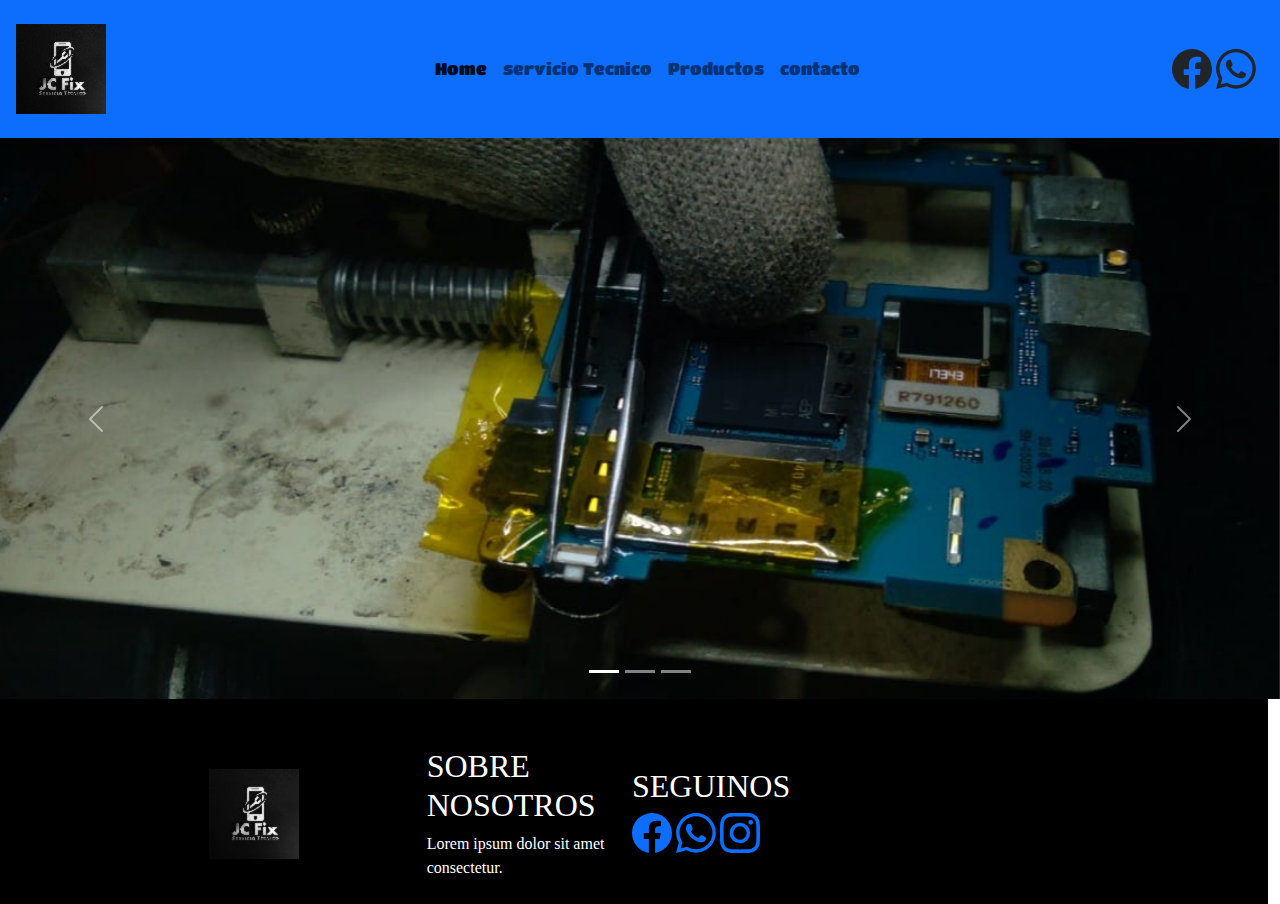
==== index.html @ ce542f14 "agregue boostrap a inicio, cree el footer y agregue boostrap a pagina de contacto" ====
<!DOCTYPE html>
<html lang="en">
<head>
    <meta charset="UTF-8">
    <meta http-equiv="X-UA-Compatible" content="IE=edge">
    <meta name="viewport" content="width=device-width, initial-scale=1.0">
    <link rel="stylesheet" href="./assets/estilo/bootstrap.min.css">
    <link rel="stylesheet" href="./assets/estilo/estilo.css">
    <link rel="preconnect" href="https://fonts.googleapis.com">
<link rel="preconnect" href="https://fonts.gstatic.com" crossorigin>
<link href="https://fonts.googleapis.com/css2?family=Titan+One&display=swap" rel="stylesheet">
<link rel="stylesheet" href="./assets/estilo/fontawesome.min.css">
    <title>Document</title>
</head>
<body>
    <nav class="navbar navbar-expand-lg  bg-primary navBar ">
           <div  class="logo col-xl-4">
            <img src="./assets/imagenes/logo.jpg" alt="" class=" m-3">
           </div>
          <button class="navbar-toggler" type="button" data-bs-toggle="collapse" data-bs-target="#navbarNavAltMarkup" aria-controls="navbarNavAltMarkup" aria-expanded="false" aria-label="Toggle navigation">
            <span class="navbar-toggler-icon "></span>
          </button>
          <div class="collapse navbar-collapse " id="navbarNavAltMarkup">
            <div class="navbar-nav">
              <a class="nav-link active" aria-current="page" href="./index.html">Home</a>
              <a class="nav-link" href="./paginas/ServTec.html">servicio Tecnico</a>
              <a class="nav-link" href="./paginas/productos.html">Productos</a>
              <a class="nav-link " href="./paginas/Contacto.html">contacto</a>
            </div>
          </div>
        </div>
      <div class="redes p-2 m-3">
        <svg xmlns="http://www.w3.org/2000/svg" width="40" height="40" fill="currentColor" class="bi bi-facebook" viewBox="0 0 16 16">
          <path d="M16 8.049c0-4.446-3.582-8.05-8-8.05C3.58 0-.002 3.603-.002 8.05c0 4.017 2.926 7.347 6.75 7.951v-5.625h-2.03V8.05H6.75V6.275c0-2.017 1.195-3.131 3.022-3.131.876 0 1.791.157 1.791.157v1.98h-1.009c-.993 0-1.303.621-1.303 1.258v1.51h2.218l-.354 2.326H9.25V16c3.824-.604 6.75-3.934 6.75-7.951z"/>
        </svg>
        <svg xmlns="http://www.w3.org/2000/svg" width="40" height="40" fill="currentColor" class="bi bi-whatsapp" viewBox="0 0 16 16">
          <path d="M13.601 2.326A7.854 7.854 0 0 0 7.994 0C3.627 0 .068 3.558.064 7.926c0 1.399.366 2.76 1.057 3.965L0 16l4.204-1.102a7.933 7.933 0 0 0 3.79.965h.004c4.368 0 7.926-3.558 7.93-7.93A7.898 7.898 0 0 0 13.6 2.326zM7.994 14.521a6.573 6.573 0 0 1-3.356-.92l-.24-.144-2.494.654.666-2.433-.156-.251a6.56 6.56 0 0 1-1.007-3.505c0-3.626 2.957-6.584 6.591-6.584a6.56 6.56 0 0 1 4.66 1.931 6.557 6.557 0 0 1 1.928 4.66c-.004 3.639-2.961 6.592-6.592 6.592zm3.615-4.934c-.197-.099-1.17-.578-1.353-.646-.182-.065-.315-.099-.445.099-.133.197-.513.646-.627.775-.114.133-.232.148-.43.05-.197-.1-.836-.308-1.592-.985-.59-.525-.985-1.175-1.103-1.372-.114-.198-.011-.304.088-.403.087-.088.197-.232.296-.346.1-.114.133-.198.198-.33.065-.134.034-.248-.015-.347-.05-.099-.445-1.076-.612-1.47-.16-.389-.323-.335-.445-.34-.114-.007-.247-.007-.38-.007a.729.729 0 0 0-.529.247c-.182.198-.691.677-.691 1.654 0 .977.71 1.916.81 2.049.098.133 1.394 2.132 3.383 2.992.47.205.84.326 1.129.418.475.152.904.129 1.246.08.38-.058 1.171-.48 1.338-.943.164-.464.164-.86.114-.943-.049-.084-.182-.133-.38-.232z"/>
        </svg>
      </div>
      </nav>
      
   <main>
    <div id="carouselExampleIndicators" class="carousel slide" data-bs-ride="true">
      <div class="carousel-indicators">
        <button type="button" data-bs-target="#carouselExampleIndicators" data-bs-slide-to="0" class="active" aria-current="true" aria-label="Slide 1"></button>
        <button type="button" data-bs-target="#carouselExampleIndicators" data-bs-slide-to="1" aria-label="Slide 2"></button>
        <button type="button" data-bs-target="#carouselExampleIndicators" data-bs-slide-to="2" aria-label="Slide 3"></button>
      </div>
      <div class="carousel-inner ">
        <div class="carousel-item active">
          <img src="./assets/imagenes/slide1.png" class="d-block w-100" alt="...">
        </div>
        <div class="carousel-item">
          <img src="./assets/imagenes/slide2.png" class="d-block w-100" alt="...">
        </div>
        <div class="carousel-item">
          <img src="./assets/imagenes/slide3.png" class="d-block w-100" alt="...">
        </div>
      </div>
      <button class="carousel-control-prev" type="button" data-bs-target="#carouselExampleIndicators" data-bs-slide="prev">
        <span class="carousel-control-prev-icon" aria-hidden="true"></span>
        <span class="visually-hidden">Previous</span>
      </button>
      <button class="carousel-control-next" type="button" data-bs-target="#carouselExampleIndicators" data-bs-slide="next">
        <span class="carousel-control-next-icon" aria-hidden="true"></span>
        <span class="visually-hidden">Next</span>
      </button>
    </div>
  </main>
    <footer class="pie-Pagina  row col-12">
   <div class="grupo1 ">
    <div class="box   col-4 col-xl-2 ">
      <figure class="">
        <a href="#">
          <img src="./assets/imagenes/logo.jpg" alt="logo" class="logoFoot">
        </a>
      </figure>
    </div>
    <div class="box  col-4 col-xl-2 p-2 ">
      <h2>SOBRE NOSOTROS </h2>
      <p>Lorem ipsum dolor sit amet consectetur.</p>
        
    </div>
    <div class="box col-2 col-sm-3 col-xl-4  p-1 mb-4">
      <h2>SEGUINOS</h2>
      <div class="redes  ">
         <a class="" href="#"><svg  class="etiquetas"xmlns="http://www.w3.org/2000/svg" width="40" height="40" fill="currentColor" class="bi bi-facebook" viewBox="0 0 16 16">
          <path d="M16 8.049c0-4.446-3.582-8.05-8-8.05C3.58 0-.002 3.603-.002 8.05c0 4.017 2.926 7.347 6.75 7.951v-5.625h-2.03V8.05H6.75V6.275c0-2.017 1.195-3.131 3.022-3.131.876 0 1.791.157 1.791.157v1.98h-1.009c-.993 0-1.303.621-1.303 1.258v1.51h2.218l-.354 2.326H9.25V16c3.824-.604 6.75-3.934 6.75-7.951z"/>
        </svg></a>
         <a href="#"><svg xmlns="http://www.w3.org/2000/svg" width="40" height="40" fill="currentColor" class="bi bi-whatsapp" viewBox="0 0 16 16">
          <path d="M13.601 2.326A7.854 7.854 0 0 0 7.994 0C3.627 0 .068 3.558.064 7.926c0 1.399.366 2.76 1.057 3.965L0 16l4.204-1.102a7.933 7.933 0 0 0 3.79.965h.004c4.368 0 7.926-3.558 7.93-7.93A7.898 7.898 0 0 0 13.6 2.326zM7.994 14.521a6.573 6.573 0 0 1-3.356-.92l-.24-.144-2.494.654.666-2.433-.156-.251a6.56 6.56 0 0 1-1.007-3.505c0-3.626 2.957-6.584 6.591-6.584a6.56 6.56 0 0 1 4.66 1.931 6.557 6.557 0 0 1 1.928 4.66c-.004 3.639-2.961 6.592-6.592 6.592zm3.615-4.934c-.197-.099-1.17-.578-1.353-.646-.182-.065-.315-.099-.445.099-.133.197-.513.646-.627.775-.114.133-.232.148-.43.05-.197-.1-.836-.308-1.592-.985-.59-.525-.985-1.175-1.103-1.372-.114-.198-.011-.304.088-.403.087-.088.197-.232.296-.346.1-.114.133-.198.198-.33.065-.134.034-.248-.015-.347-.05-.099-.445-1.076-.612-1.47-.16-.389-.323-.335-.445-.34-.114-.007-.247-.007-.38-.007a.729.729 0 0 0-.529.247c-.182.198-.691.677-.691 1.654 0 .977.71 1.916.81 2.049.098.133 1.394 2.132 3.383 2.992.47.205.84.326 1.129.418.475.152.904.129 1.246.08.38-.058 1.171-.48 1.338-.943.164-.464.164-.86.114-.943-.049-.084-.182-.133-.38-.232z"/>
        </svg></a>
        <a href="#"><svg xmlns="http://www.w3.org/2000/svg" width="40" height="40" fill="currentColor" class="bi bi-instagram" viewBox="0 0 16 16">
          <path d="M8 0C5.829 0 5.556.01 4.703.048 3.85.088 3.269.222 2.76.42a3.917 3.917 0 0 0-1.417.923A3.927 3.927 0 0 0 .42 2.76C.222 3.268.087 3.85.048 4.7.01 5.555 0 5.827 0 8.001c0 2.172.01 2.444.048 3.297.04.852.174 1.433.372 1.942.205.526.478.972.923 1.417.444.445.89.719 1.416.923.51.198 1.09.333 1.942.372C5.555 15.99 5.827 16 8 16s2.444-.01 3.298-.048c.851-.04 1.434-.174 1.943-.372a3.916 3.916 0 0 0 1.416-.923c.445-.445.718-.891.923-1.417.197-.509.332-1.09.372-1.942C15.99 10.445 16 10.173 16 8s-.01-2.445-.048-3.299c-.04-.851-.175-1.433-.372-1.941a3.926 3.926 0 0 0-.923-1.417A3.911 3.911 0 0 0 13.24.42c-.51-.198-1.092-.333-1.943-.372C10.443.01 10.172 0 7.998 0h.003zm-.717 1.442h.718c2.136 0 2.389.007 3.232.046.78.035 1.204.166 1.486.275.373.145.64.319.92.599.28.28.453.546.598.92.11.281.24.705.275 1.485.039.843.047 1.096.047 3.231s-.008 2.389-.047 3.232c-.035.78-.166 1.203-.275 1.485a2.47 2.47 0 0 1-.599.919c-.28.28-.546.453-.92.598-.28.11-.704.24-1.485.276-.843.038-1.096.047-3.232.047s-2.39-.009-3.233-.047c-.78-.036-1.203-.166-1.485-.276a2.478 2.478 0 0 1-.92-.598 2.48 2.48 0 0 1-.6-.92c-.109-.281-.24-.705-.275-1.485-.038-.843-.046-1.096-.046-3.233 0-2.136.008-2.388.046-3.231.036-.78.166-1.204.276-1.486.145-.373.319-.64.599-.92.28-.28.546-.453.92-.598.282-.11.705-.24 1.485-.276.738-.034 1.024-.044 2.515-.045v.002zm4.988 1.328a.96.96 0 1 0 0 1.92.96.96 0 0 0 0-1.92zm-4.27 1.122a4.109 4.109 0 1 0 0 8.217 4.109 4.109 0 0 0 0-8.217zm0 1.441a2.667 2.667 0 1 1 0 5.334 2.667 2.667 0 0 1 0-5.334z"/>
        </svg></a>
      </div>
     
    </div>
   
  </div>
   </div>

  </footer>
    <script src="./assets/js/bootstrap.bundle.min.js"></script>
</body>
</html>
---- assets/estilo/estilo.css ----
*{
    margin: 0;
    padding: 0;
    box-sizing: border-box;
}

.logo{
   align-items: center;
}
@media (max-width:576px){
    .logo{
        display: none;
    }
   
}
@media (max-width:768px){
    .logo{
        display: none;
    }
}
.navBar{
    font-family:  'Titan One';
    font-size: 17px ;
    
}
.container-form{
    width: 100%;
    max-width: 1100px;
    margin: auto;
    display: grid;
    grid-template-columns: repeat(2,1fr);
   
  
}
.container-form h2{
    margin-bottom: 15px;
    font-size: 35px
}
.container-form p{
    font-size: 17px;
    line-height: 1.6;
    margin-bottom: 30px;
}
.container-form a{
    font-size: 17px;
    display: inline-block;
    text-decoration: none;
    width: 100%;
    margin-bottom: 15px;
    color: black;
    font-weight: 700;
}
.container-form a i{
    color: orange;
    margin-right: 10px;
}
.container-form form .campo, textarea{
    width: 100%;
    padding: 15px 10px;
    font-size: 16px;
    border: 1px solid #dbdbdb;
    margin-bottom: 20px;
    border-radius: 3px;
    outline: 0px;
}

.container-form {
    padding: 15px;
    font-size: 16px;
    border: none;
    outline: 0px;
    background: orange;
    color: white;
    border-radius: 3px;
    cursor: pointer;
    transition: all 300ms ease;
}
.container-form {
    background: #e39403;
}

footer{
    background-color:black ;
     color: white;
     margin:auto; 
     width: 100%;
     font-family:'open sans';
     font-size: 16px;
     padding-top: 40px; 
    }
    .grupo1{
        display: flex;
        align-items: center;
        justify-content: center;
    }
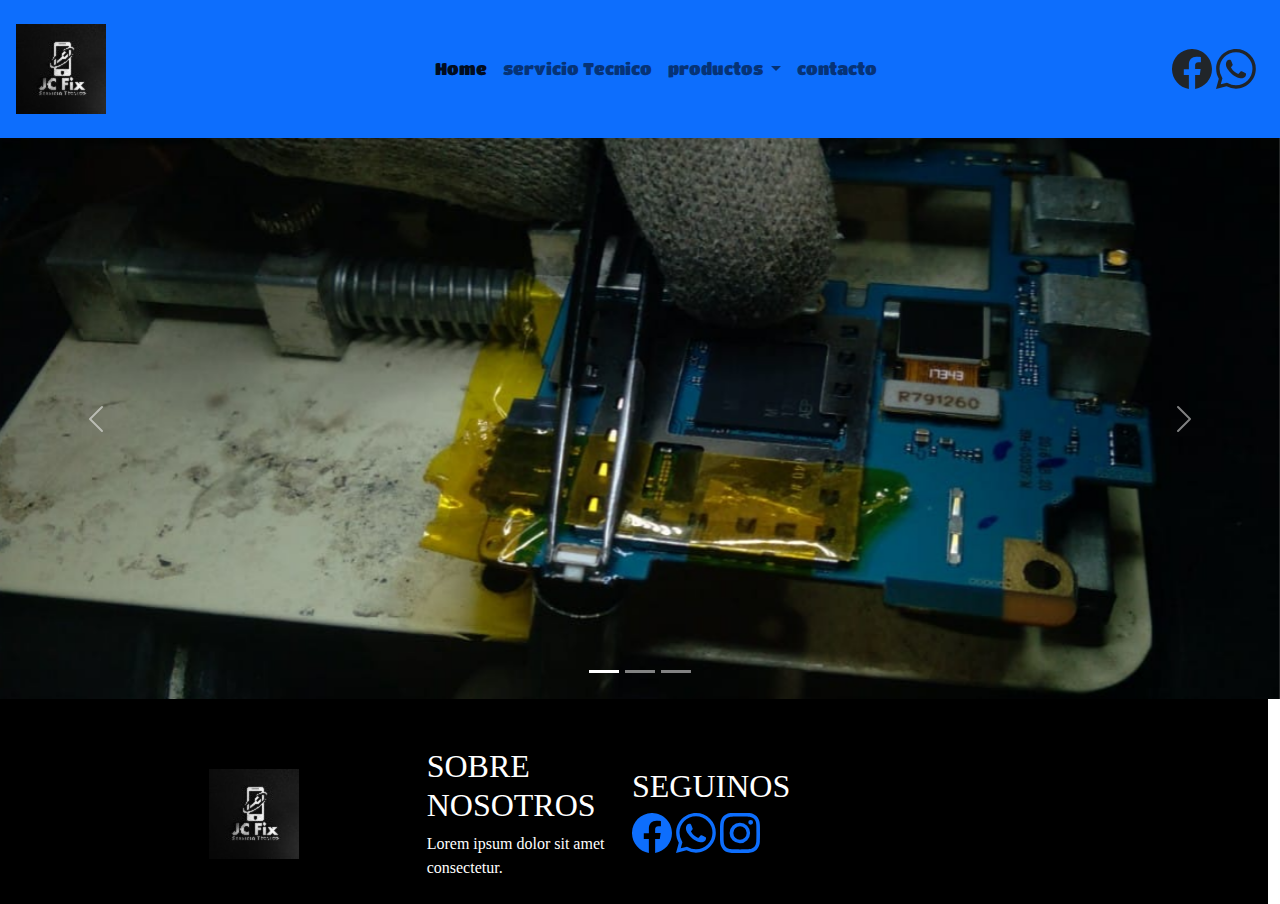
==== commit 5d9cb602: "segunda entrega final" ====
--- a/index.html
+++ b/index.html
@@ -15,7 +15,7 @@
 <body>
     <nav class="navbar navbar-expand-lg  bg-primary navBar ">
            <div  class="logo col-xl-4">
-            <img src="./assets/imagenes/logo.jpg" alt="" class=" m-3">
+            <img src="./assets/imagenes/logo.jpg" alt="logo" class=" m-3">
            </div>
           <button class="navbar-toggler" type="button" data-bs-toggle="collapse" data-bs-target="#navbarNavAltMarkup" aria-controls="navbarNavAltMarkup" aria-expanded="false" aria-label="Toggle navigation">
             <span class="navbar-toggler-icon "></span>
@@ -23,9 +23,16 @@
           <div class="collapse navbar-collapse " id="navbarNavAltMarkup">
             <div class="navbar-nav">
               <a class="nav-link active" aria-current="page" href="./index.html">Home</a>
-              <a class="nav-link" href="./paginas/ServTec.html">servicio Tecnico</a>
-              <a class="nav-link" href="./paginas/productos.html">Productos</a>
-              <a class="nav-link " href="./paginas/Contacto.html">contacto</a>
+              <a class="nav-link" href="./paginas/servTec.html">servicio Tecnico</a>
+
+              <li class="nav-item dropdown">
+                <a class="nav-link dropdown-toggle" href="#" id="navbarDropdown" role="button" data-bs-toggle="dropdown" aria-expanded="false">
+                  productos
+                </a>
+                <ul class="dropdown-menu" saria-labelledby="navbarDropdown">
+                  <li><a class="dropdown-item" href="#">Equipos reacondicionados</a></li>
+                </ul>
+                <li><a class="nav-link " href="./paginas/Contacto.html">contacto</a></li>
             </div>
           </div>
         </div>
@@ -48,13 +55,13 @@
       </div>
       <div class="carousel-inner ">
         <div class="carousel-item active">
-          <img src="./assets/imagenes/slide1.png" class="d-block w-100" alt="...">
+          <img src="./assets/imagenes/slide1.png" class="d-block w-100" alt="slide1">
         </div>
         <div class="carousel-item">
-          <img src="./assets/imagenes/slide2.png" class="d-block w-100" alt="...">
+          <img src="./assets/imagenes/slide2.png" class="d-block w-100" alt="slide2">
         </div>
         <div class="carousel-item">
-          <img src="./assets/imagenes/slide3.png" class="d-block w-100" alt="...">
+          <img src="./assets/imagenes/slide3.png" class="d-block w-100" alt="slide3">
         </div>
       </div>
       <button class="carousel-control-prev" type="button" data-bs-target="#carouselExampleIndicators" data-bs-slide="prev">
@@ -84,7 +91,8 @@
     <div class="box col-2 col-sm-3 col-xl-4  p-1 mb-4">
       <h2>SEGUINOS</h2>
       <div class="redes  ">
-         <a class="" href="#"><svg  class="etiquetas"xmlns="http://www.w3.org/2000/svg" width="40" height="40" fill="currentColor" class="bi bi-facebook" viewBox="0 0 16 16">
+         <a class="" 
+         href="#"><svg  class="etiquetas"xmlns="http://www.w3.org/2000/svg" width="40" height="40" fill="currentColor" class="bi bi-facebook" viewBox="0 0 16 16">
           <path d="M16 8.049c0-4.446-3.582-8.05-8-8.05C3.58 0-.002 3.603-.002 8.05c0 4.017 2.926 7.347 6.75 7.951v-5.625h-2.03V8.05H6.75V6.275c0-2.017 1.195-3.131 3.022-3.131.876 0 1.791.157 1.791.157v1.98h-1.009c-.993 0-1.303.621-1.303 1.258v1.51h2.218l-.354 2.326H9.25V16c3.824-.604 6.75-3.934 6.75-7.951z"/>
         </svg></a>
          <a href="#"><svg xmlns="http://www.w3.org/2000/svg" width="40" height="40" fill="currentColor" class="bi bi-whatsapp" viewBox="0 0 16 16">
@@ -95,11 +103,9 @@
         </svg></a>
       </div>
      
-    </div>
-   
   </div>
-   </div>
-
+  </div>
+  </div>
   </footer>
     <script src="./assets/js/bootstrap.bundle.min.js"></script>
 </body>
--- a/assets/estilo/estilo.css
+++ b/assets/estilo/estilo.css
@@ -50,10 +50,7 @@
     color: black;
     font-weight: 700;
 }
-.container-form a i{
-    color: orange;
-    margin-right: 10px;
-}
+
 .container-form form .campo, textarea{
     width: 100%;
     padding: 15px 10px;
@@ -69,16 +66,25 @@
     font-size: 16px;
     border: none;
     outline: 0px;
-    background: orange;
+ 
     color: white;
     border-radius: 3px;
     cursor: pointer;
     transition: all 300ms ease;
 }
 .container-form {
-    background: #e39403;
+   background-color:#322D32;
+} 
+.iframe-ubi{
+    color: aliceblue;
+ 
+  
 }
-
+.main-contacto{
+    background-image: url(../imagenes/fondo.jpg);
+    background-size: cover;
+    background-repeat: no-repeat;
+}
 footer{
     background-color:black ;
      color: white;
